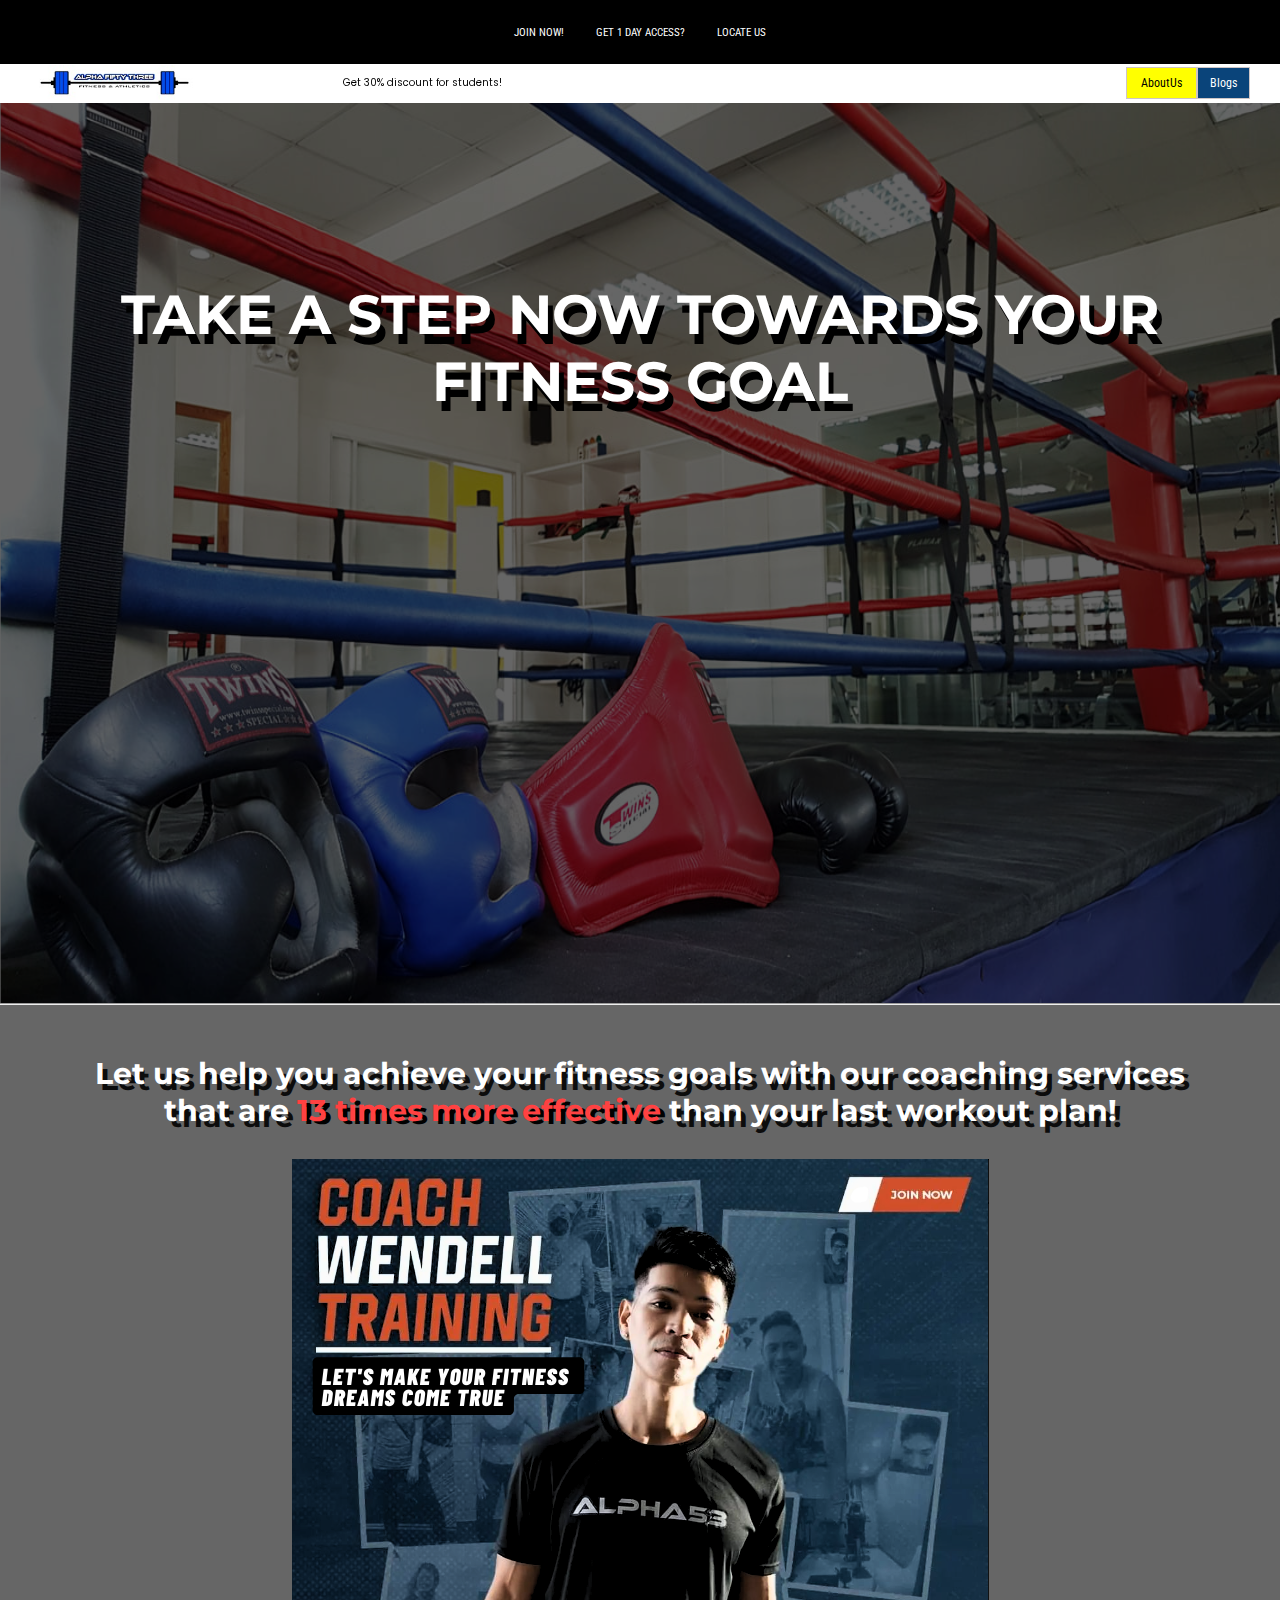
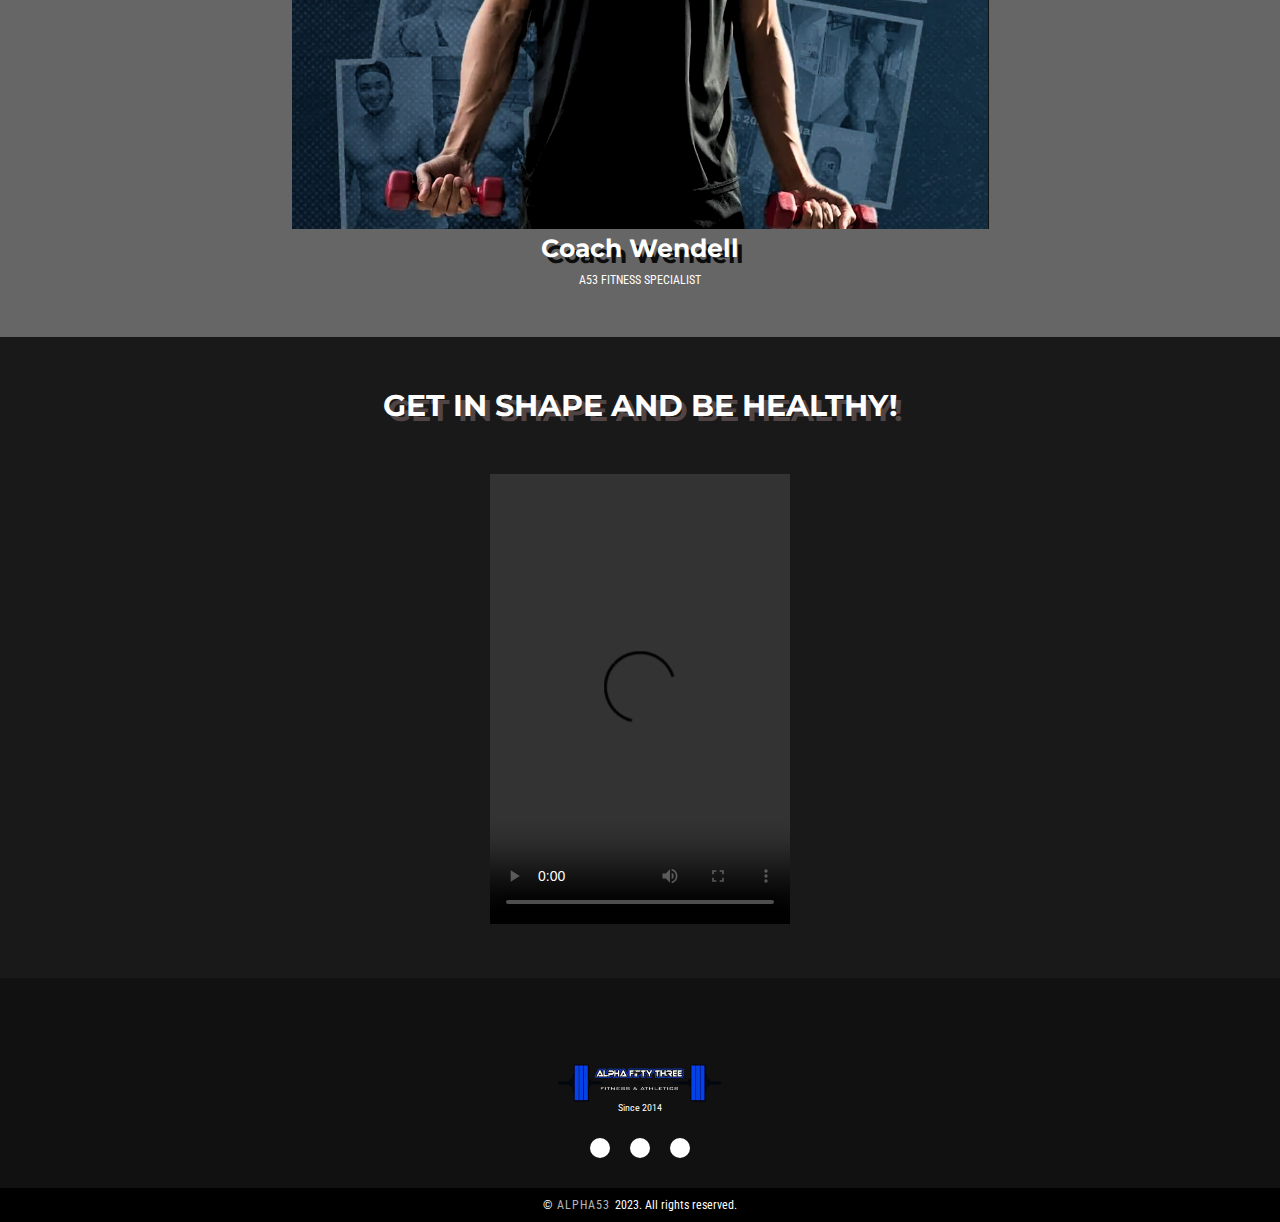
==== index.html @ 5eb1bf5d "initial commit added all files" ====
<!DOCTYPE html>
<html lang="en">
<head>
    
    <meta charset="UTF-8">
    <meta name="viewport" content="width=device-width, initial-scale=1.0">
    <meta http-equiv="X-UA-Compatible" content="ie=edge">
    <link rel="stylesheet" href="https://cdnjs.cloudflare.com/ajax/libs/font-awesome/6.4.0/css/all.min.css" integrity="sha512-iecdLmaskl7CVkqkXNQ/ZH/XLlvWZOJyj7Yy7tcenmpD1ypASozpmT/E0iPtmFIB46ZmdtAc9eNBvH0H/ZpiBw==" crossorigin="anonymous" referrerpolicy="no-referrer" />
    <link rel="stylesheet" type="text/css" href="index.css" />
    <title>Alpha53</title>

    
</head>
<body>
    <header>
        <nav>
            <ul class="top-nav-center">
                <!--*nav menu items at center-->
               <li class="topnav joinnow">
                    <a href="joinnow.html">JOIN NOW!</a>
                </li>
                <li class="topnav get1dayaccess">
                    <a href="get1dayaccess.html">GET 1 DAY ACCESS?</a>
                </li>
                <li class="topnav locateus ">
                    <a href="https://www.google.com/maps/place/Alpha+Fifty+Three+Fitness,+153+San+Francisco,+Mandaluyong,+1550+Metro+Manila/@14.5745025,121.0285046,17z/data=!4m6!3m5!1s0x3397c9b2f74b6a37:0x5c07645d0bf28b7e!8m2!3d14.5744973!4d121.0310795!16s%2Fg%2F11hcfk3lbt" target="_blank">LOCATE US</a>
                </li>
            </ul>

            <div class="nav-row2">
                <img class="header-logo" src="images/newlogo1.jpg" alt="A53Logo">
                <marquee scrolldelay="100" direction="right" behavior="alternate">Get 30% discount for students!</marquee>
                <div class="nav-rightButton"></div>
                    <a class="nav-rightButtons aboutus" href="AboutUs.html"><button>AboutUs</button></a>
                    <a class="nav-rightButtons blogs" href="Blogs.html"><button>Blogs</button></a>
            </div>
        </nav>
    </header>

    <main>
        <div class="container1-vidclip-background">
            <img src="images/BoxingArea.jpg"  class="background-clip">
                <source src="Alphavid-main.mp4" type="video/mp4">
            </video>
            <h1 class="container1-centertext">TAKE A STEP NOW TOWARDS YOUR FITNESS GOAL</h1>
        </div>

        <div class="container2">
            <hr>
            <h2>Let us help you achieve your fitness goals with our coaching services <br/> that are <span style="color: rgb(255, 65, 65); text-shadow: 5px 3px rgb(0, 0, 0);">13 times more effective</span> than your last workout plan!</h2>
            <div class="coach-wendell">
                <img src="images/coachwendell.png" alt="Coach 1"/>
                    <h3>Coach Wendell</h3>
                    <p>A53 FITNESS SPECIALIST</p>
            </div>
        </div>

        <div class="container3">
            <h3>GET IN SHAPE AND BE HEALTHY!</h3>
            <video controls >
                <source src="images/alpha53vid.mp4" type="video/mp4" id="container3-vid" />
            </video>
        </div>

    </main>

    <footer>
        <div class="footertop">
            <img class="footerlogo" src="images/logo2bgremoved.png" alt="A53Logo"/>
                <p class="underfooterlogo">Since 2014</p>
            <div class="socmed-icons">
                <a href="https://www.facebook.com/Alpha53Fitness"><i class="fa-brands fa-facebook"></i></a>
                <a href="https://www.instagram.com/itzme_wendell29/"><i class="fa-brands fa-instagram"></i></a>
                <a href=""><i class="fa-brands fa-google-plus"></i></a>
            </div>
        </div>    
        <div class="footerbottom">
            <p>&copy;<span class="ALPHA53">ALPHA53</span>2023. All rights reserved.</p>
        </div>
    </footer>

</body>
</html>
---- index.css ----
@import url('https://fonts.googleapis.com/css2?family=Roboto+Condensed&display=swap');
@import url('https://fonts.googleapis.com/css2?family=Poppins&display=swap');
@import url('https://fonts.googleapis.com/css2?family=Montserrat:wght@900&display=swap');

* {
    padding: 0px;
    margin: 0px;
    box-sizing: border-box;
}

html {
    height: 100%;
}

body{
    padding: 0px;
    margin: 0px;
    display: flex;
    flex-direction: column;
    max-width: 1536px;
    margin-left: auto;
    margin-right: auto;
}

header {
    padding: 0px;
    margin: 0px;
}

nav {
    padding: 0px;
    max-width: 1536px;
    margin-left: auto;
    margin-right: auto;
}

.top-nav-center {
    max-width: 1536px;
    margin-left: auto;
    margin-right: auto;
    padding-left: 0.5rem;
    padding-right: 0.5rem;
    width: 100%;
    background-color: black;
    font-family: "Roboto Condensed", sans-serif;
    font-size: 12px;
    display: flex;
    position: fixed;
    align-items: center;
    justify-content: center;
    list-style-type: none;
    margin: 0;
    padding: 0;
}
    
.top-nav-center li {
    list-style-type: none;
    padding: 25px 16px;
    
}
.topnav a{
    color: rgb(255, 255, 255);
    text-decoration: none;
    font-size: 11px;
    box-shadow: inset 0 0 0 0 #54b3d6;
    transition: color .8s ease-in-out, box-shadow .9s ease-in-out;
    
}

.topnav a:hover{
    cursor: pointer;
    color: rgb(0, 0, 0);
    opacity: 0.6;
    border: white 1px solid;
    box-shadow: inset 200px 0 0 0 #ffffff;
}

.nav-row2 {
    background-color: /* #424040*/rgb(255, 255, 255);
    display: flex;
    padding-bottom: -200px;
    align-items: center;
    justify-content: center;
    padding-right: 30px;
    padding-left: 30px;
    padding-bottom: 3px;
    padding-top: 65px;
    font-family: "Roboto Condensed", sans-serif;
    font-size: 12px;
    box-sizing: border-box;
}

.header-logo{
    height: 35px;
}

.nav-rightButton{
    display: flex;
}

.aboutus button{
    background-color: yellow;
    color: #000;
    border: 1px solid rgb(206, 197, 197);
    padding: 8px 14px;
    font-size: 12px;
    font-family: "Roboto Condensed", sans-serif;
    cursor: pointer;
    transition: color .8s ease-in-out, box-shadow .9s ease-in-out;
}

.aboutus button:hover{
    cursor: pointer;
    color: rgb(0, 0, 0);
    opacity: 0.6;
    border: rgb(255, 255, 255) 1px solid;
    box-shadow: inset 200px 0 0 0 rgb(10, 68, 122);
}

.blogs button{
    background-color: rgb(10, 68, 122);
    color: white;
    border: 1px solid rgb(206, 197, 197);
    padding: 8px 12px;
    font-size: 12px;
    font-family: "Roboto Condensed", sans-serif;
    cursor: pointer;    
    transition: color .8s ease-in-out, box-shadow .9s ease-in-out;
}

.blogs button:hover{
    cursor: pointer;
    color: rgb(0, 0, 0);
    opacity: 0.6;
    border: white 1px solid;
    box-shadow: inset 200px 0 0 0 yellow;
}


marquee {
    font-size: 10px;
    margin-left: 100px;
    margin-right: 100px;
    font-family: "poppins", sans-serif;
}


.container1-vidclip-background {
    position: relative;
    max-width: 1536px;
    width: 100%;
    height: 150vh;
    background-color: rgb(0,0,0,0.6);
    
    margin-bottom: 0px;
}


.background-clip {
    position: absolute;
    z-index: -1;
    /*height: 106vh;
    width: 100%;*/
    height: 120vh;
    width: 100%;
    margin-top: 0px;
    
}

.container1-vidclip-background h1 {
    font-size: 25px;
    text-align: center;
    color: rgb(255, 255, 255);
    font-family: 'Montserrat', sans-serif;
    text-shadow: 5px 10px black;
    padding-top: 15%;
    max-width: 1536px;
    margin-left: auto;
    margin-right: auto;
}

.container2 {
    padding: 320px 100px 100px;
    text-align: center;
    background-color: rgb(0,0,0,0.6);
    justify-content: center;
    text-align: center;
    overflow-x: hidden;
}

.container2 hr{
    width: 110%;
    text-align: center;
    transform: translate(-4%);
}
.container2 h2{
    font-family: 'Montserrat', sans-serif;
    color: white;
    text-shadow: 5px 6px rgb(12, 12, 12);
    font-size: 30px;
    margin-bottom: 30px;
    margin-top: 50px;
}

.coach-wendell h3{
    font-family: 'Montserrat', sans-serif;
    color: white;
    text-shadow: 5px 6px rgb(12, 12, 12);
    font-size: 25px;
    margin-bottom: 10px;
}

.coach-wendell p{
    font-family: "Roboto Condensed", sans-serif;
    font-size: 12px;
    color: white;
}


.container3{
    background-color: rgba(0, 0, 0, 0.9);
    box-sizing: border-box;
    height: auto;
    width: auto;
    box-sizing: border-box;
    text-align: center;
}

.container3 h3{
    color: rgb(255, 255, 255);
    font-family: 'Montserrat', sans-serif;
    font-size: 30px;
    text-shadow: 5px 5px rgb(80, 68, 68);
    text-align: center;
    justify-content: center;
    padding-top: 50px;
    padding-bottom: 50px;
}

.container3 video {
    height: 500px;
    padding-bottom: 50px;
}


footer {
    color: rgb(255, 255, 255);
    background-color: #111;
    font-family: "Roboto Condensed", sans-serif;
}

.footerlogo{
    background-color: #111;
    height: 50px;
    margin-top: 10px;
}

.footertop{
    padding: 70px 30px 20px;
    width: 100%;
    text-align: center;
}

.underfooterlogo{
    font-size: 10px;
    margin-top: -10px;
    margin-bottom: 15px;
}

.socmed-icons{
    display: flex;
    justify-content: center;
}

.socmed-icons a{
    text-decoration: none;
    padding: 10px;
    background-color: white;
    margin: 10px;
    border-radius: 50%;
}

.socmed-icons a i{
    font-size: 1.3em;
    opacity: 0.9;
}

.socmed-icons a:hover{
    background-color: #111;
    transition: 0.5s;
}

.fa-facebook{
    color: rgb(0, 101, 252);
}
.fa-instagram{
    background-color: red;
    background-size: 100%;
    background-image: linear-gradient(45deg, orange, rgb(255, 0, 200));
    background-repeat: repeat;
    -webkit-background-clip: text;
    -webkit-text-fill-color: transparent; 
    -moz-text-fill-color: transparent;
}

.fa-google-plus{
    color: red;
}

.footerbottom{
    text-align: center;
    background-color: #000;
    padding: 20px;
}

.ALPHA53 {
    opacity: 0.7;
    letter-spacing: 1px;
    font-weight: 400;
    margin: 0px 5px;
}



@media (max-width: 1536px) {

    .container1-vidclip-background {
        height: 100vh;
        width: 100%;
    }

    .background-clip {
        top: 0px;
        height: 100vh;
        width: 100%;
        
    }

    .container1-vidclip-background h1 {
        font-size: 65px;
    }

    .container2 {
        padding: 0px 100px 30px;
       
    }
}

@media (max-width: 1280px) {
    body{
        overflow-x:hidden;
    }
    .container1-vidclip-background {
        max-width: 1536px;
        margin-left: auto;
        margin-right: auto;
        padding-left: 3rem;
        padding-right: 3rem;
        width: 100%;
        height: 100vh;
        overflow-x:hidden;
    }
    .background-clip  {
        top: 0px;
        height: 100vh;
        width: 100%;
        transform: translateX(-3.7%);
    }

    .container1-vidclip-background h1 {
        font-size: 55px;
        max-width: 1536px;
    }

    .container2 {
        padding: 0px 50px 50px;
    }

    .footerbottom{
        padding: 10px;
    }
    .footerbottom p{
        font-size: 12px;
    }
}

@media (max-width: 1024px) {
    .container1-vidclip-background {
        width: 100%;
        height: 75vh;
    }

    .background-clip {
        top: 0px;
        z-index: -1;
        height: 75vh;
        width: 100%;
        transform: translateX(-4.5%);
        overflow-x: hidden;
    }

    .container1-vidclip-background h1 {
        font-size: 45px;
        max-width: 1536px;
    }

    .container2 {
        padding: 0px 50px 50px;
    }
    .container2 h2{
        font-size: 22px;
    }

    .coach-wendell h3{
        font-size: 20px;
    }
    
    .coach-wendell p{
        font-size: 11px;
    }

    .container3 h3{
        font-size: 20px;
    }

}

@media (max-width: 768px) {
    .container1-vidclip-background {
        max-width: 1536px;
        padding-left: 3rem;
        padding-right: 3rem;
        width: 100%;
        height: 75vh;
        margin: 0;
        padding: 0;
    }

    .background-clip {
        position: absolute;
        top: 0px;
        z-index: -1;
        height: 80vh;
        width: 100%;
        transform: translateX(-0%);
        overflow-x: hidden;
    }

    .container1-vidclip-background h1 {
        font-size: 35px;
        max-width: 1536px;
    }

    .container2 {
        padding-top: 40px;
    }
    
    .container2 hr{
        width: 110%;
        text-align: center;
        transform: translate(-4%);
    }
    .container2 h2{
        font-size: 17px;
        margin-bottom: 30px;
        margin-top: 30px;
    }
    .coach-wendell img{
        height: 400px;
    }

    .coach-wendell h3{
        font-size: 20px;  
    }
    
    .coach-wendell p{
        font-size: 10px;
    }

    
    .container3 h3{
        padding-top: 40px;
        padding-bottom: 40px;
    }
    
    .container3 video {
        height: 400px;
        padding-bottom: 40px;
    }

    .footerlogo{
        height: 45px;
    }
    
    .socmed-icons a i{
        font-size: 1em;
        opacity: 0.9;
    }
    
    .footerbottom{
        text-align: center;
        background-color: #000;
        padding: 10px;
    }
    .footerbottom p{
        font-size: 10px;
    }
    
}

@media (max-width: 640px) {
    marquee {
        margin-left: 0px;
        margin-right: 0px;
    }

    .container1-vidclip-background {
        width: 100%;
        height: 55vh;
    }

    .background-clip {
        top: -10px;
        height: 60vh;
        overflow-x: hidden;
    }

    .container1-vidclip-background h1 {
        font-size: 27px;
        
    }

    .container2 h2{
        font-size: 14px;
        margin-bottom: 30px;
        margin-top: 20px;
        text-shadow: 5px 4px rgb(12, 12, 12);
    }

    .coach-wendell h3{
        font-size: 17px;  
    }
    
    .coach-wendell p{
        font-size: 10px;
    }

    .container3 h3{
        padding-top: 30px;
        padding-bottom: 30px;
    }
    
    .container3 video {
        height: 300px;
        padding-bottom: 30px;
    }
}

@media (max-width: 475px) {
    header {
        max-width: 475px;
        overflow: hidden;
    }
    
    .nav-row2 {
       
        padding-right: 10px;
        padding-left: 10px;
    }    
    .header-logo{
        height: 25px;
    }
    marquee {
        font-size: 9px;
        margin-left: 1px;
        margin-right: 1px;
        font-family: "poppins", sans-serif;
    }

    .aboutus button {
        font-size: 10px;
        padding: 5px 5px 5px;
    }

    .blogs button{
        font-size: 10px;
        padding: 5px 5px 5px;
    }

    .nav-rightButton button{
        height: 20px;
        padding-top: 2px;
    }

    .container1-vidclip-background {
        width: 100%;
        height: 37vh;
    }

    .background-clip {
        top: -13px;
        height: 42vh;
    }

    .container1-vidclip-background h1 {
        padding-top: 100px;
        font-size: 20px;
    }

    .container2 {
        padding: 30px;
    }
    .container2 h2{
        font-size: 11px;
        margin-bottom: 30px;
        margin-top: 30px;
        text-shadow: 5px 4px rgb(12, 12, 12);
    }

    .coach-wendell img{
        height: 300px;
    }
    .coach-wendell h3{
        font-size: 15px;  
    }
    .coach-wendell p{
        font-size: 8.5px;
    }

    .container3 h3{
        font-size: 15px;
    }
    
    .container3 video {
        height: 250px;
        padding-bottom: 30px;
    }

}
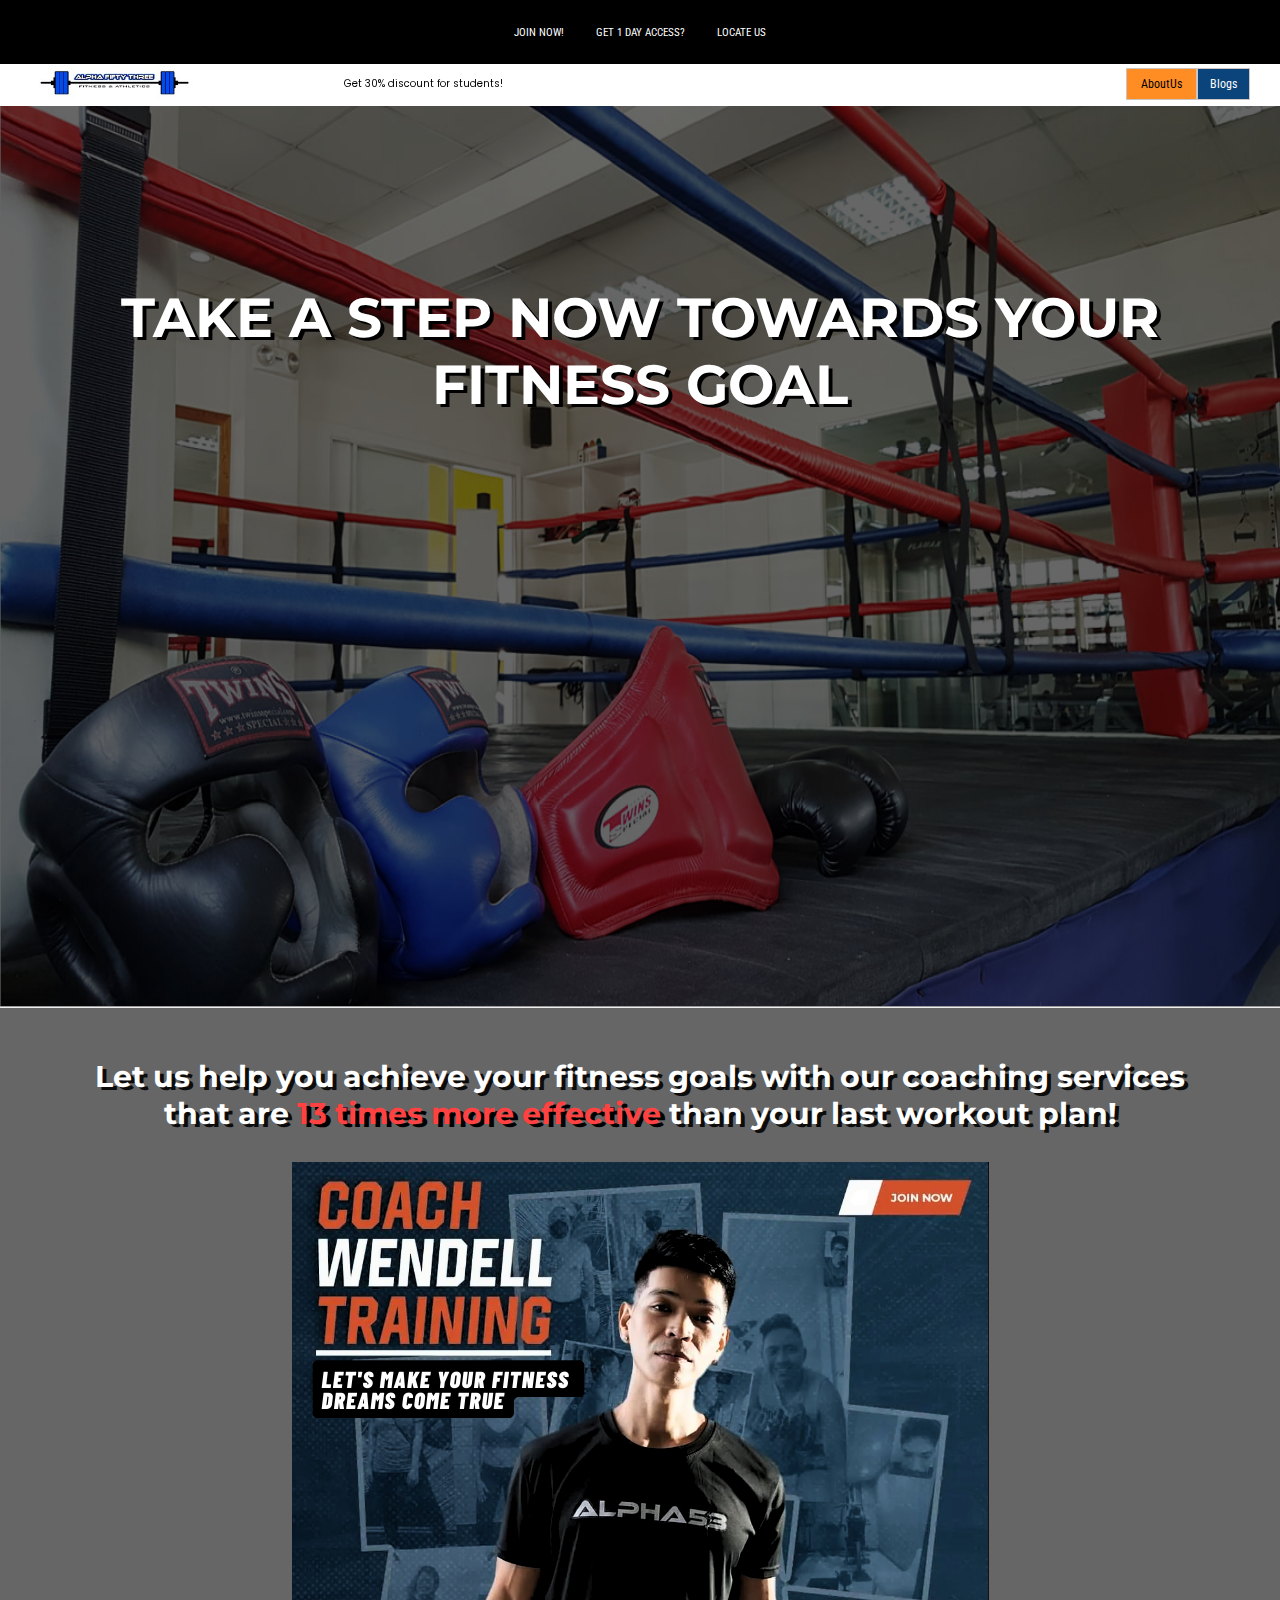
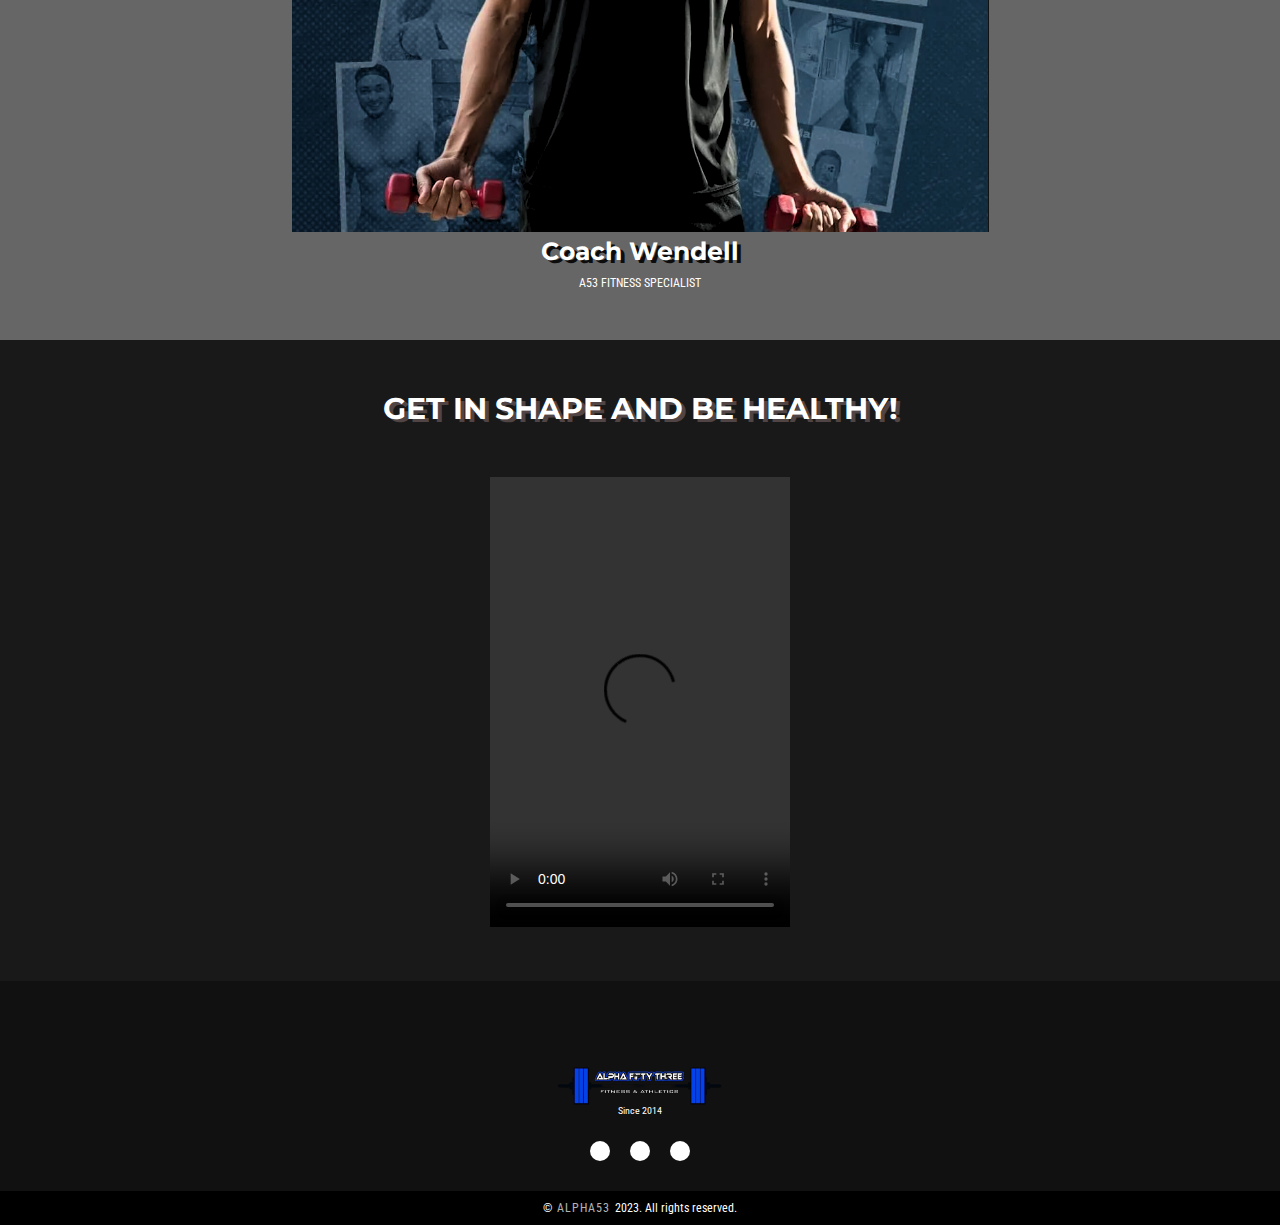
==== commit 13e11f2c: "Add files via upload" ====
--- a/index.html
+++ b/index.html
@@ -1,83 +1,83 @@
-<!DOCTYPE html>
-<html lang="en">
-<head>
-    
-    <meta charset="UTF-8">
-    <meta name="viewport" content="width=device-width, initial-scale=1.0">
-    <meta http-equiv="X-UA-Compatible" content="ie=edge">
-    <link rel="stylesheet" href="https://cdnjs.cloudflare.com/ajax/libs/font-awesome/6.4.0/css/all.min.css" integrity="sha512-iecdLmaskl7CVkqkXNQ/ZH/XLlvWZOJyj7Yy7tcenmpD1ypASozpmT/E0iPtmFIB46ZmdtAc9eNBvH0H/ZpiBw==" crossorigin="anonymous" referrerpolicy="no-referrer" />
-    <link rel="stylesheet" type="text/css" href="index.css" />
-    <title>Alpha53</title>
-
-    
-</head>
-<body>
-    <header>
-        <nav>
-            <ul class="top-nav-center">
-                <!--*nav menu items at center-->
-               <li class="topnav joinnow">
-                    <a href="joinnow.html">JOIN NOW!</a>
-                </li>
-                <li class="topnav get1dayaccess">
-                    <a href="get1dayaccess.html">GET 1 DAY ACCESS?</a>
-                </li>
-                <li class="topnav locateus ">
-                    <a href="https://www.google.com/maps/place/Alpha+Fifty+Three+Fitness,+153+San+Francisco,+Mandaluyong,+1550+Metro+Manila/@14.5745025,121.0285046,17z/data=!4m6!3m5!1s0x3397c9b2f74b6a37:0x5c07645d0bf28b7e!8m2!3d14.5744973!4d121.0310795!16s%2Fg%2F11hcfk3lbt" target="_blank">LOCATE US</a>
-                </li>
-            </ul>
-
-            <div class="nav-row2">
-                <img class="header-logo" src="images/newlogo1.jpg" alt="A53Logo">
-                <marquee scrolldelay="100" direction="right" behavior="alternate">Get 30% discount for students!</marquee>
-                <div class="nav-rightButton"></div>
-                    <a class="nav-rightButtons aboutus" href="AboutUs.html"><button>AboutUs</button></a>
-                    <a class="nav-rightButtons blogs" href="Blogs.html"><button>Blogs</button></a>
-            </div>
-        </nav>
-    </header>
-
-    <main>
-        <div class="container1-vidclip-background">
-            <img src="images/BoxingArea.jpg"  class="background-clip">
-                <source src="Alphavid-main.mp4" type="video/mp4">
-            </video>
-            <h1 class="container1-centertext">TAKE A STEP NOW TOWARDS YOUR FITNESS GOAL</h1>
-        </div>
-
-        <div class="container2">
-            <hr>
-            <h2>Let us help you achieve your fitness goals with our coaching services <br/> that are <span style="color: rgb(255, 65, 65); text-shadow: 5px 3px rgb(0, 0, 0);">13 times more effective</span> than your last workout plan!</h2>
-            <div class="coach-wendell">
-                <img src="images/coachwendell.png" alt="Coach 1"/>
-                    <h3>Coach Wendell</h3>
-                    <p>A53 FITNESS SPECIALIST</p>
-            </div>
-        </div>
-
-        <div class="container3">
-            <h3>GET IN SHAPE AND BE HEALTHY!</h3>
-            <video controls >
-                <source src="images/alpha53vid.mp4" type="video/mp4" id="container3-vid" />
-            </video>
-        </div>
-
-    </main>
-
-    <footer>
-        <div class="footertop">
-            <img class="footerlogo" src="images/logo2bgremoved.png" alt="A53Logo"/>
-                <p class="underfooterlogo">Since 2014</p>
-            <div class="socmed-icons">
-                <a href="https://www.facebook.com/Alpha53Fitness"><i class="fa-brands fa-facebook"></i></a>
-                <a href="https://www.instagram.com/itzme_wendell29/"><i class="fa-brands fa-instagram"></i></a>
-                <a href=""><i class="fa-brands fa-google-plus"></i></a>
-            </div>
-        </div>    
-        <div class="footerbottom">
-            <p>&copy;<span class="ALPHA53">ALPHA53</span>2023. All rights reserved.</p>
-        </div>
-    </footer>
-
-</body>
+<!DOCTYPE html>
+<html lang="en">
+<head>
+    
+    <meta charset="UTF-8">
+    <meta name="viewport" content="width=device-width, initial-scale=1.0">
+    <meta http-equiv="X-UA-Compatible" content="ie=edge">
+    <link rel="stylesheet" href="https://cdnjs.cloudflare.com/ajax/libs/font-awesome/6.4.0/css/all.min.css" integrity="sha512-iecdLmaskl7CVkqkXNQ/ZH/XLlvWZOJyj7Yy7tcenmpD1ypASozpmT/E0iPtmFIB46ZmdtAc9eNBvH0H/ZpiBw==" crossorigin="anonymous" referrerpolicy="no-referrer" />
+    <link rel="stylesheet" type="text/css" href="index.css" />
+    <title>Alpha53</title>
+
+    
+</head>
+<body>
+    <header>
+        <nav>
+            <ul class="top-nav-center">
+                <!--*nav menu items at center-->
+               <li class="topnav joinnow">
+                    <a href="joinnow.html">JOIN NOW!</a>
+                </li>
+                <li class="topnav get1dayaccess">
+                    <a href="get1dayaccess.html">GET 1 DAY ACCESS?</a>
+                </li>
+                <li class="topnav locateus ">
+                    <a href="https://www.google.com/maps/place/Alpha+Fifty+Three+Fitness,+153+San+Francisco,+Mandaluyong,+1550+Metro+Manila/@14.5745025,121.0285046,17z/data=!4m6!3m5!1s0x3397c9b2f74b6a37:0x5c07645d0bf28b7e!8m2!3d14.5744973!4d121.0310795!16s%2Fg%2F11hcfk3lbt" target="_blank">LOCATE US</a>
+                </li>
+            </ul>
+
+            <div class="nav-row2">
+                <a href="index.html"><img class="header-logo" src="images/newlogo1.jpg" alt="A53Logo"></a> 
+                <marquee scrolldelay="100" direction="right" behavior="alternate">Get 30% discount for students!</marquee>
+                <div class="nav-rightButton"></div>
+                    <a class="nav-rightButtons aboutus" href="AboutUs.html"><button>AboutUs</button></a>
+                    <a class="nav-rightButtons blogs" href="Blogs.html"><button>Blogs</button></a>
+            </div>
+        </nav>
+    </header>
+
+    <main>
+        <div class="container1-vidclip-background">
+            <img src="images/BoxingArea.jpg"  class="background-clip">
+                <source src="Alphavid-main.mp4" type="video/mp4">
+            </video>
+            <h1 class="container1-centertext">TAKE A STEP NOW TOWARDS YOUR FITNESS GOAL</h1>
+        </div>
+
+        <div class="container2">
+            <hr>
+            <h2>Let us help you achieve your fitness goals with our coaching services <br/> that are <span style="color: rgb(255, 65, 65); text-shadow: 5px 3px rgb(0, 0, 0);">13 times more effective</span> than your last workout plan!</h2>
+            <div class="coach-wendell">
+                <img src="images/coachwendell.png" alt="Coach 1"/>
+                    <h3>Coach Wendell</h3>
+                    <p>A53 FITNESS SPECIALIST</p>
+            </div>
+        </div>
+
+        <div class="container3">
+            <h3>GET IN SHAPE AND BE HEALTHY!</h3>
+            <video controls >
+                <source src="images/alpha53vid.mp4" type="video/mp4" id="container3-vid" />
+            </video>
+        </div>
+
+    </main>
+
+    <footer>
+        <div class="footertop">
+            <img class="footerlogo" src="images/logo2bgremoved.png" alt="A53Logo"/>
+                <p class="underfooterlogo">Since 2014</p>
+            <div class="socmed-icons">
+                <a href="https://www.facebook.com/Alpha53Fitness"><i class="fa-brands fa-facebook"></i></a>
+                <a href="https://www.instagram.com/itzme_wendell29/"><i class="fa-brands fa-instagram"></i></a>
+                <a href="mailto:alpha53gym@gmail.com?subject = Feedback&body = Message"><i class="fa-brands fa-google-plus"></i></a>
+            </div>
+        </div>    
+        <div class="footerbottom">
+            <p>&copy;<span class="ALPHA53">ALPHA53</span>2023. All rights reserved.</p>
+        </div>
+    </footer>
+
+</body>
 </html>--- a/index.css
+++ b/index.css
@@ -1,640 +1,642 @@
-@import url('https://fonts.googleapis.com/css2?family=Roboto+Condensed&display=swap');
-@import url('https://fonts.googleapis.com/css2?family=Poppins&display=swap');
-@import url('https://fonts.googleapis.com/css2?family=Montserrat:wght@900&display=swap');
-
-* {
-    padding: 0px;
-    margin: 0px;
-    box-sizing: border-box;
-}
-
-html {
-    height: 100%;
-}
-
-body{
-    padding: 0px;
-    margin: 0px;
-    display: flex;
-    flex-direction: column;
-    max-width: 1536px;
-    margin-left: auto;
-    margin-right: auto;
-}
-
-header {
-    padding: 0px;
-    margin: 0px;
-}
-
-nav {
-    padding: 0px;
-    max-width: 1536px;
-    margin-left: auto;
-    margin-right: auto;
-}
-
-.top-nav-center {
-    max-width: 1536px;
-    margin-left: auto;
-    margin-right: auto;
-    padding-left: 0.5rem;
-    padding-right: 0.5rem;
-    width: 100%;
-    background-color: black;
-    font-family: "Roboto Condensed", sans-serif;
-    font-size: 12px;
-    display: flex;
-    position: fixed;
-    align-items: center;
-    justify-content: center;
-    list-style-type: none;
-    margin: 0;
-    padding: 0;
-}
-    
-.top-nav-center li {
-    list-style-type: none;
-    padding: 25px 16px;
-    
-}
-.topnav a{
-    color: rgb(255, 255, 255);
-    text-decoration: none;
-    font-size: 11px;
-    box-shadow: inset 0 0 0 0 #54b3d6;
-    transition: color .8s ease-in-out, box-shadow .9s ease-in-out;
-    
-}
-
-.topnav a:hover{
-    cursor: pointer;
-    color: rgb(0, 0, 0);
-    opacity: 0.6;
-    border: white 1px solid;
-    box-shadow: inset 200px 0 0 0 #ffffff;
-}
-
-.nav-row2 {
-    background-color: /* #424040*/rgb(255, 255, 255);
-    display: flex;
-    padding-bottom: -200px;
-    align-items: center;
-    justify-content: center;
-    padding-right: 30px;
-    padding-left: 30px;
-    padding-bottom: 3px;
-    padding-top: 65px;
-    font-family: "Roboto Condensed", sans-serif;
-    font-size: 12px;
-    box-sizing: border-box;
-}
-
-.header-logo{
-    height: 35px;
-}
-
-.nav-rightButton{
-    display: flex;
-}
-
-.aboutus button{
-    background-color: yellow;
-    color: #000;
-    border: 1px solid rgb(206, 197, 197);
-    padding: 8px 14px;
-    font-size: 12px;
-    font-family: "Roboto Condensed", sans-serif;
-    cursor: pointer;
-    transition: color .8s ease-in-out, box-shadow .9s ease-in-out;
-}
-
-.aboutus button:hover{
-    cursor: pointer;
-    color: rgb(0, 0, 0);
-    opacity: 0.6;
-    border: rgb(255, 255, 255) 1px solid;
-    box-shadow: inset 200px 0 0 0 rgb(10, 68, 122);
-}
-
-.blogs button{
-    background-color: rgb(10, 68, 122);
-    color: white;
-    border: 1px solid rgb(206, 197, 197);
-    padding: 8px 12px;
-    font-size: 12px;
-    font-family: "Roboto Condensed", sans-serif;
-    cursor: pointer;    
-    transition: color .8s ease-in-out, box-shadow .9s ease-in-out;
-}
-
-.blogs button:hover{
-    cursor: pointer;
-    color: rgb(0, 0, 0);
-    opacity: 0.6;
-    border: white 1px solid;
-    box-shadow: inset 200px 0 0 0 yellow;
-}
-
-
-marquee {
-    font-size: 10px;
-    margin-left: 100px;
-    margin-right: 100px;
-    font-family: "poppins", sans-serif;
-}
-
-
-.container1-vidclip-background {
-    position: relative;
-    max-width: 1536px;
-    width: 100%;
-    height: 150vh;
-    background-color: rgb(0,0,0,0.6);
-    
-    margin-bottom: 0px;
-}
-
-
-.background-clip {
-    position: absolute;
-    z-index: -1;
-    /*height: 106vh;
-    width: 100%;*/
-    height: 120vh;
-    width: 100%;
-    margin-top: 0px;
-    
-}
-
-.container1-vidclip-background h1 {
-    font-size: 25px;
-    text-align: center;
-    color: rgb(255, 255, 255);
-    font-family: 'Montserrat', sans-serif;
-    text-shadow: 5px 10px black;
-    padding-top: 15%;
-    max-width: 1536px;
-    margin-left: auto;
-    margin-right: auto;
-}
-
-.container2 {
-    padding: 320px 100px 100px;
-    text-align: center;
-    background-color: rgb(0,0,0,0.6);
-    justify-content: center;
-    text-align: center;
-    overflow-x: hidden;
-}
-
-.container2 hr{
-    width: 110%;
-    text-align: center;
-    transform: translate(-4%);
-}
-.container2 h2{
-    font-family: 'Montserrat', sans-serif;
-    color: white;
-    text-shadow: 5px 6px rgb(12, 12, 12);
-    font-size: 30px;
-    margin-bottom: 30px;
-    margin-top: 50px;
-}
-
-.coach-wendell h3{
-    font-family: 'Montserrat', sans-serif;
-    color: white;
-    text-shadow: 5px 6px rgb(12, 12, 12);
-    font-size: 25px;
-    margin-bottom: 10px;
-}
-
-.coach-wendell p{
-    font-family: "Roboto Condensed", sans-serif;
-    font-size: 12px;
-    color: white;
-}
-
-
-.container3{
-    background-color: rgba(0, 0, 0, 0.9);
-    box-sizing: border-box;
-    height: auto;
-    width: auto;
-    box-sizing: border-box;
-    text-align: center;
-}
-
-.container3 h3{
-    color: rgb(255, 255, 255);
-    font-family: 'Montserrat', sans-serif;
-    font-size: 30px;
-    text-shadow: 5px 5px rgb(80, 68, 68);
-    text-align: center;
-    justify-content: center;
-    padding-top: 50px;
-    padding-bottom: 50px;
-}
-
-.container3 video {
-    height: 500px;
-    padding-bottom: 50px;
-}
-
-
-footer {
-    color: rgb(255, 255, 255);
-    background-color: #111;
-    font-family: "Roboto Condensed", sans-serif;
-}
-
-.footerlogo{
-    background-color: #111;
-    height: 50px;
-    margin-top: 10px;
-}
-
-.footertop{
-    padding: 70px 30px 20px;
-    width: 100%;
-    text-align: center;
-}
-
-.underfooterlogo{
-    font-size: 10px;
-    margin-top: -10px;
-    margin-bottom: 15px;
-}
-
-.socmed-icons{
-    display: flex;
-    justify-content: center;
-}
-
-.socmed-icons a{
-    text-decoration: none;
-    padding: 10px;
-    background-color: white;
-    margin: 10px;
-    border-radius: 50%;
-}
-
-.socmed-icons a i{
-    font-size: 1.3em;
-    opacity: 0.9;
-}
-
-.socmed-icons a:hover{
-    background-color: #111;
-    transition: 0.5s;
-}
-
-.fa-facebook{
-    color: rgb(0, 101, 252);
-}
-.fa-instagram{
-    background-color: red;
-    background-size: 100%;
-    background-image: linear-gradient(45deg, orange, rgb(255, 0, 200));
-    background-repeat: repeat;
-    -webkit-background-clip: text;
-    -webkit-text-fill-color: transparent; 
-    -moz-text-fill-color: transparent;
-}
-
-.fa-google-plus{
-    color: red;
-}
-
-.footerbottom{
-    text-align: center;
-    background-color: #000;
-    padding: 20px;
-}
-
-.ALPHA53 {
-    opacity: 0.7;
-    letter-spacing: 1px;
-    font-weight: 400;
-    margin: 0px 5px;
-}
-
-
-
-@media (max-width: 1536px) {
-
-    .container1-vidclip-background {
-        height: 100vh;
-        width: 100%;
-    }
-
-    .background-clip {
-        top: 0px;
-        height: 100vh;
-        width: 100%;
-        
-    }
-
-    .container1-vidclip-background h1 {
-        font-size: 65px;
-    }
-
-    .container2 {
-        padding: 0px 100px 30px;
-       
-    }
-}
-
-@media (max-width: 1280px) {
-    body{
-        overflow-x:hidden;
-    }
-    .container1-vidclip-background {
-        max-width: 1536px;
-        margin-left: auto;
-        margin-right: auto;
-        padding-left: 3rem;
-        padding-right: 3rem;
-        width: 100%;
-        height: 100vh;
-        overflow-x:hidden;
-    }
-    .background-clip  {
-        top: 0px;
-        height: 100vh;
-        width: 100%;
-        transform: translateX(-3.7%);
-    }
-
-    .container1-vidclip-background h1 {
-        font-size: 55px;
-        max-width: 1536px;
-    }
-
-    .container2 {
-        padding: 0px 50px 50px;
-    }
-
-    .footerbottom{
-        padding: 10px;
-    }
-    .footerbottom p{
-        font-size: 12px;
-    }
-}
-
-@media (max-width: 1024px) {
-    .container1-vidclip-background {
-        width: 100%;
-        height: 75vh;
-    }
-
-    .background-clip {
-        top: 0px;
-        z-index: -1;
-        height: 75vh;
-        width: 100%;
-        transform: translateX(-4.5%);
-        overflow-x: hidden;
-    }
-
-    .container1-vidclip-background h1 {
-        font-size: 45px;
-        max-width: 1536px;
-    }
-
-    .container2 {
-        padding: 0px 50px 50px;
-    }
-    .container2 h2{
-        font-size: 22px;
-    }
-
-    .coach-wendell h3{
-        font-size: 20px;
-    }
-    
-    .coach-wendell p{
-        font-size: 11px;
-    }
-
-    .container3 h3{
-        font-size: 20px;
-    }
-
-}
-
-@media (max-width: 768px) {
-    .container1-vidclip-background {
-        max-width: 1536px;
-        padding-left: 3rem;
-        padding-right: 3rem;
-        width: 100%;
-        height: 75vh;
-        margin: 0;
-        padding: 0;
-    }
-
-    .background-clip {
-        position: absolute;
-        top: 0px;
-        z-index: -1;
-        height: 80vh;
-        width: 100%;
-        transform: translateX(-0%);
-        overflow-x: hidden;
-    }
-
-    .container1-vidclip-background h1 {
-        font-size: 35px;
-        max-width: 1536px;
-    }
-
-    .container2 {
-        padding-top: 40px;
-    }
-    
-    .container2 hr{
-        width: 110%;
-        text-align: center;
-        transform: translate(-4%);
-    }
-    .container2 h2{
-        font-size: 17px;
-        margin-bottom: 30px;
-        margin-top: 30px;
-    }
-    .coach-wendell img{
-        height: 400px;
-    }
-
-    .coach-wendell h3{
-        font-size: 20px;  
-    }
-    
-    .coach-wendell p{
-        font-size: 10px;
-    }
-
-    
-    .container3 h3{
-        padding-top: 40px;
-        padding-bottom: 40px;
-    }
-    
-    .container3 video {
-        height: 400px;
-        padding-bottom: 40px;
-    }
-
-    .footerlogo{
-        height: 45px;
-    }
-    
-    .socmed-icons a i{
-        font-size: 1em;
-        opacity: 0.9;
-    }
-    
-    .footerbottom{
-        text-align: center;
-        background-color: #000;
-        padding: 10px;
-    }
-    .footerbottom p{
-        font-size: 10px;
-    }
-    
-}
-
-@media (max-width: 640px) {
-    marquee {
-        margin-left: 0px;
-        margin-right: 0px;
-    }
-
-    .container1-vidclip-background {
-        width: 100%;
-        height: 55vh;
-    }
-
-    .background-clip {
-        top: -10px;
-        height: 60vh;
-        overflow-x: hidden;
-    }
-
-    .container1-vidclip-background h1 {
-        font-size: 27px;
-        
-    }
-
-    .container2 h2{
-        font-size: 14px;
-        margin-bottom: 30px;
-        margin-top: 20px;
-        text-shadow: 5px 4px rgb(12, 12, 12);
-    }
-
-    .coach-wendell h3{
-        font-size: 17px;  
-    }
-    
-    .coach-wendell p{
-        font-size: 10px;
-    }
-
-    .container3 h3{
-        padding-top: 30px;
-        padding-bottom: 30px;
-    }
-    
-    .container3 video {
-        height: 300px;
-        padding-bottom: 30px;
-    }
-}
-
-@media (max-width: 475px) {
-    header {
-        max-width: 475px;
-        overflow: hidden;
-    }
-    
-    .nav-row2 {
-       
-        padding-right: 10px;
-        padding-left: 10px;
-    }    
-    .header-logo{
-        height: 25px;
-    }
-    marquee {
-        font-size: 9px;
-        margin-left: 1px;
-        margin-right: 1px;
-        font-family: "poppins", sans-serif;
-    }
-
-    .aboutus button {
-        font-size: 10px;
-        padding: 5px 5px 5px;
-    }
-
-    .blogs button{
-        font-size: 10px;
-        padding: 5px 5px 5px;
-    }
-
-    .nav-rightButton button{
-        height: 20px;
-        padding-top: 2px;
-    }
-
-    .container1-vidclip-background {
-        width: 100%;
-        height: 37vh;
-    }
-
-    .background-clip {
-        top: -13px;
-        height: 42vh;
-    }
-
-    .container1-vidclip-background h1 {
-        padding-top: 100px;
-        font-size: 20px;
-    }
-
-    .container2 {
-        padding: 30px;
-    }
-    .container2 h2{
-        font-size: 11px;
-        margin-bottom: 30px;
-        margin-top: 30px;
-        text-shadow: 5px 4px rgb(12, 12, 12);
-    }
-
-    .coach-wendell img{
-        height: 300px;
-    }
-    .coach-wendell h3{
-        font-size: 15px;  
-    }
-    .coach-wendell p{
-        font-size: 8.5px;
-    }
-
-    .container3 h3{
-        font-size: 15px;
-    }
-    
-    .container3 video {
-        height: 250px;
-        padding-bottom: 30px;
-    }
-
-}
-
+@import url('https://fonts.googleapis.com/css2?family=Roboto+Condensed&display=swap');
+@import url('https://fonts.googleapis.com/css2?family=Poppins&display=swap');
+@import url('https://fonts.googleapis.com/css2?family=Montserrat:wght@900&display=swap');
+
+* {
+    padding: 0px;
+    margin: 0px;
+    box-sizing: border-box;
+}
+
+html {
+    height: 100%;
+}
+
+body{
+    padding: 0px;
+    margin: 0px;
+    display: flex;
+    flex-direction: column;
+    max-width: 1536px;
+    margin-left: auto;
+    margin-right: auto;
+}
+
+header {
+    padding: 0px;
+    margin: 0px;
+}
+
+nav {
+    padding: 0px;
+    max-width: 1536px;
+    margin-left: auto;
+    margin-right: auto;
+}
+
+.top-nav-center {
+    max-width: 1536px;
+    margin-left: auto;
+    margin-right: auto;
+    padding-left: 0.5rem;
+    padding-right: 0.5rem;
+    width: 100%;
+    background-color: black;
+    font-family: "Roboto Condensed", sans-serif;
+    font-size: 12px;
+    display: flex;
+    position: fixed;
+    align-items: center;
+    justify-content: center;
+    list-style-type: none;
+    margin: 0;
+    padding: 0;
+}
+    
+.top-nav-center li {
+    list-style-type: none;
+    padding: 25px 16px;
+    
+}
+.topnav a{
+    color: rgb(255, 255, 255);
+    text-decoration: none;
+    font-size: 11px;
+    box-shadow: inset 0 0 0 0 #54b3d6;
+    transition: color .8s ease-in-out, box-shadow .9s ease-in-out;
+    
+}
+
+.topnav a:hover{
+    cursor: pointer;
+    color: rgb(0, 0, 0);
+    opacity: 0.6;
+    border: white 1px solid;
+    box-shadow: inset 200px 0 0 0 #ffffff;
+}
+
+.nav-row2 {
+    background-color: /* #424040*/rgb(255, 255, 255);
+    display: flex;
+    padding-bottom: -200px;
+    align-items: center;
+    justify-content: center;
+    padding-right: 30px;
+    padding-left: 30px;
+    padding-bottom: 3px;
+    padding-top: 65px;
+    font-family: "Roboto Condensed", sans-serif;
+    font-size: 12px;
+    box-sizing: border-box;
+}
+
+.header-logo{
+    height: 35px;
+}
+
+.nav-rightButton{
+    display: flex;
+}
+
+.aboutus button{
+    background-color: rgb(255, 141, 35);
+    color: #000;
+    border: 1px solid rgb(206, 197, 197);
+    padding: 8px 14px;
+    font-size: 12px;
+    font-family: "Roboto Condensed", sans-serif;
+    cursor: pointer;
+    transition: color .8s ease-in-out, box-shadow .9s ease-in-out;
+}
+
+.aboutus button:hover{
+    cursor: pointer;
+    color: rgb(0, 0, 0);
+    opacity: 0.6;
+    border: rgb(255, 255, 255) 1px solid;
+    box-shadow: inset 200px 0 0 0 rgb(10, 68, 122);
+}
+
+.blogs button{
+    background-color: rgb(10, 68, 122);
+    color: white;
+    border: 1px solid rgb(206, 197, 197);
+    padding: 8px 12px;
+    font-size: 12px;
+    font-family: "Roboto Condensed", sans-serif;
+    cursor: pointer;    
+    transition: color .8s ease-in-out, box-shadow .9s ease-in-out;
+}
+
+.blogs button:hover{
+    cursor: pointer;
+    color: rgb(0, 0, 0);
+    opacity: 0.6;
+    border: white 1px solid;
+    box-shadow: inset 200px 0 0 0 rgb(255, 141, 35);
+}
+
+
+marquee {
+    font-size: 10px;
+    margin-left: 100px;
+    margin-right: 100px;
+    font-family: "poppins", sans-serif;
+}
+
+
+.container1-vidclip-background {
+    position: relative;
+    max-width: 1536px;
+    width: 100%;
+    height: 150vh;
+    background-color: rgb(0,0,0,0.6);
+    
+    margin-bottom: 0px;
+}
+
+
+.background-clip {
+    position: absolute;
+    z-index: -1;
+    /*height: 106vh;
+    width: 100%;*/
+    height: 120vh;
+    width: 100%;
+    margin-top: 0px;
+    
+}
+
+.container1-vidclip-background h1 {
+    font-size: 25px;
+    text-align: center;
+    color: rgb(255, 255, 255);
+    font-family: 'Montserrat', sans-serif;
+    text-shadow: 4px 3px black;
+    padding-top: 15%;
+    max-width: 1536px;
+    margin-left: auto;
+    margin-right: auto;
+}
+
+.container2 {
+    padding: 320px 100px 100px;
+    text-align: center;
+    background-color: rgb(0,0,0,0.6);
+    justify-content: center;
+    text-align: center;
+    overflow-x: hidden;
+}
+
+.container2 hr{
+    width: 110%;
+    text-align: center;
+    transform: translate(-4%);
+}
+.container2 h2{
+    font-family: 'Montserrat', sans-serif;
+    color: white;
+    text-shadow: 4px 3px rgb(12, 12, 12);
+    font-size: 30px;
+    margin-bottom: 30px;
+    margin-top: 50px;
+}
+
+.coach-wendell h3{
+    font-family: 'Montserrat', sans-serif;
+    color: white;
+    text-shadow: 4px 3px rgb(12, 12, 12);
+    font-size: 25px;
+    margin-bottom: 10px;
+}
+
+.coach-wendell p{
+    font-family: "Roboto Condensed", sans-serif;
+    font-size: 12px;
+    color: white;
+}
+
+
+.container3{
+    background-color: rgba(0, 0, 0, 0.9);
+    box-sizing: border-box;
+    height: auto;
+    width: auto;
+    box-sizing: border-box;
+    text-align: center;
+}
+
+.container3 h3{
+    color: rgb(255, 255, 255);
+    font-family: 'Montserrat', sans-serif;
+    font-size: 30px;
+    text-shadow: 4px 3px rgb(80, 68, 68);
+    text-align: center;
+    justify-content: center;
+    padding-top: 50px;
+    padding-bottom: 50px;
+}
+
+.container3 video {
+    height: 500px;
+    padding-bottom: 50px;
+}
+
+
+footer {
+    color: rgb(255, 255, 255);
+    background-color: #111;
+    font-family: "Roboto Condensed", sans-serif;
+}
+
+.footerlogo{
+    background-color: #111;
+    height: 50px;
+    margin-top: 10px;
+}
+
+.footertop{
+    padding: 70px 30px 20px;
+    width: 100%;
+    text-align: center;
+}
+
+.underfooterlogo{
+    font-size: 10px;
+    margin-top: -10px;
+    margin-bottom: 15px;
+}
+
+.socmed-icons{
+    display: flex;
+    justify-content: center;
+}
+
+.socmed-icons a{
+    text-decoration: none;
+    padding: 10px;
+    background-color: white;
+    margin: 10px;
+    border-radius: 50%;
+}
+
+.socmed-icons a i{
+    font-size: 1.3em;
+    opacity: 0.9;
+}
+
+.socmed-icons a:hover{
+    background-color: #111;
+    transition: 0.5s;
+}
+
+.fa-facebook{
+    color: rgb(0, 101, 252);
+}
+.fa-instagram{
+    background-color: red;
+    background-size: 100%;
+    background-image: linear-gradient(45deg, orange, rgb(255, 0, 200));
+    background-repeat: repeat;
+    -webkit-background-clip: text;
+    -webkit-text-fill-color: transparent; 
+    -moz-text-fill-color: transparent;
+}
+
+.fa-google-plus{
+    color: red;
+}
+
+.footerbottom{
+    text-align: center;
+    background-color: #000;
+    padding: 20px;
+}
+
+.ALPHA53 {
+    opacity: 0.7;
+    letter-spacing: 1px;
+    font-weight: 400;
+    margin: 0px 5px;
+}
+
+
+
+@media (max-width: 1536px) {
+
+    .container1-vidclip-background {
+        height: 100vh;
+        width: 100%;
+    }
+
+    .background-clip {
+        top: 0px;
+        height: 100vh;
+        width: 100%;
+        
+    }
+
+    .container1-vidclip-background h1 {
+        font-size: 65px;
+    }
+
+    .container2 {
+        padding: 0px 100px 30px;
+       
+    }
+}
+
+@media (max-width: 1280px) {
+    body{
+        overflow-x:hidden;
+    }
+    .container1-vidclip-background {
+        max-width: 1536px;
+        margin-left: auto;
+        margin-right: auto;
+        padding-left: 3rem;
+        padding-right: 3rem;
+        width: 100%;
+        height: 100vh;
+        overflow-x:hidden;
+    }
+    .background-clip  {
+        top: 0px;
+        height: 100vh;
+        width: 100%;
+        transform: translateX(-3.7%);
+    }
+
+    .container1-vidclip-background h1 {
+        font-size: 55px;
+        max-width: 1536px;
+    }
+
+    .container2 {
+        padding: 0px 50px 50px;
+    }
+
+    .footerbottom{
+        padding: 10px;
+    }
+    .footerbottom p{
+        font-size: 12px;
+    }
+}
+
+@media (max-width: 1024px) {
+    .container1-vidclip-background {
+        width: 100%;
+        height: 75vh;
+    }
+
+    .background-clip {
+        top: 0px;
+        z-index: -1;
+        height: 75vh;
+        width: 100%;
+        transform: translateX(-4.5%);
+        overflow-x: hidden;
+    }
+
+    .container1-vidclip-background h1 {
+        font-size: 45px;
+        max-width: 1536px;
+    }
+
+    .container2 {
+        padding: 0px 50px 50px;
+    }
+    .container2 h2{
+        font-size: 22px;
+    }
+
+    .coach-wendell h3{
+        font-size: 20px;
+    }
+    
+    .coach-wendell p{
+        font-size: 11px;
+    }
+
+    .container3 h3{
+        font-size: 20px;
+    }
+
+}
+
+@media (max-width: 768px) {
+    .container1-vidclip-background {
+        max-width: 1536px;
+        padding-left: 3rem;
+        padding-right: 3rem;
+        width: 100%;
+        height: 75vh;
+        margin: 0;
+        padding: 0;
+    }
+
+    .background-clip {
+        position: absolute;
+        top: 0px;
+        z-index: -1;
+        height: 80vh;
+        width: 100%;
+        transform: translateX(-0%);
+        overflow-x: hidden;
+    }
+
+    .container1-vidclip-background h1 {
+        font-size: 35px;
+        max-width: 1536px;
+    }
+
+    .container2 {
+        padding-top: 40px;
+    }
+    
+    .container2 hr{
+        width: 110%;
+        text-align: center;
+        transform: translate(-4%);
+    }
+    .container2 h2{
+        font-size: 17px;
+        margin-bottom: 30px;
+        margin-top: 30px;
+        text-shadow: 4px 3px rgb(12, 12, 12);
+    }
+
+    .coach-wendell img{
+        height: 400px;
+    }
+
+    .coach-wendell h3{
+        font-size: 20px;  
+    }
+    
+    .coach-wendell p{
+        font-size: 10px;
+    }
+
+    
+    .container3 h3{
+        padding-top: 40px;
+        padding-bottom: 40px;
+    }
+    
+    .container3 video {
+        height: 400px;
+        padding-bottom: 40px;
+    }
+
+    .footerlogo{
+        height: 45px;
+    }
+    
+    .socmed-icons a i{
+        font-size: 1em;
+        opacity: 0.9;
+    }
+    
+    .footerbottom{
+        text-align: center;
+        background-color: #000;
+        padding: 10px;
+    }
+    .footerbottom p{
+        font-size: 10px;
+    }
+    
+}
+
+@media (max-width: 640px) {
+    marquee {
+        margin-left: 0px;
+        margin-right: 0px;
+    }
+
+    .container1-vidclip-background {
+        width: 100%;
+        height: 55vh;
+    }
+
+    .background-clip {
+        top: -10px;
+        height: 60vh;
+        overflow-x: hidden;
+    }
+
+    .container1-vidclip-background h1 {
+        font-size: 27px;
+        
+    }
+
+    .container2 h2{
+        font-size: 14px;
+        margin-bottom: 30px;
+        margin-top: 20px;
+        text-shadow: 5px 3px rgb(12, 12, 12);
+    }
+
+    .coach-wendell h3{
+        font-size: 17px;  
+    }
+    
+    .coach-wendell p{
+        font-size: 10px;
+    }
+
+    .container3 h3{
+        padding-top: 30px;
+        padding-bottom: 30px;
+    }
+    
+    .container3 video {
+        height: 300px;
+        padding-bottom: 30px;
+    }
+}
+
+@media (max-width: 475px) {
+    header {
+        max-width: 475px;
+        overflow: hidden;
+    }
+    
+    .nav-row2 {
+       
+        padding-right: 10px;
+        padding-left: 10px;
+    }    
+    .header-logo{
+        height: 25px;
+    }
+    marquee {
+        font-size: 9px;
+        margin-left: 1px;
+        margin-right: 1px;
+        font-family: "poppins", sans-serif;
+    }
+
+    .aboutus button {
+        font-size: 10px;
+        padding: 5px 5px 5px;
+    }
+
+    .blogs button{
+        font-size: 10px;
+        padding: 5px 5px 5px;
+    }
+
+    .nav-rightButton button{
+        height: 20px;
+        padding-top: 2px;
+    }
+
+    .container1-vidclip-background {
+        width: 100%;
+        height: 37vh;
+    }
+
+    .background-clip {
+        top: -13px;
+        height: 42vh;
+    }
+
+    .container1-vidclip-background h1 {
+        padding-top: 100px;
+        font-size: 20px;
+    }
+
+    .container2 {
+        padding: 30px;
+    }
+    .container2 h2{
+        font-size: 11px;
+        margin-bottom: 30px;
+        margin-top: 30px;
+        text-shadow: 4px 3px rgb(12, 12, 12);
+    }
+
+    .coach-wendell img{
+        height: 300px;
+    }
+    .coach-wendell h3{
+        font-size: 15px;  
+    }
+    .coach-wendell p{
+        font-size: 8.5px;
+    }
+
+    .container3 h3{
+        font-size: 15px;
+    }
+    
+    .container3 video {
+        height: 250px;
+        padding-bottom: 30px;
+    }
+
+}
+
